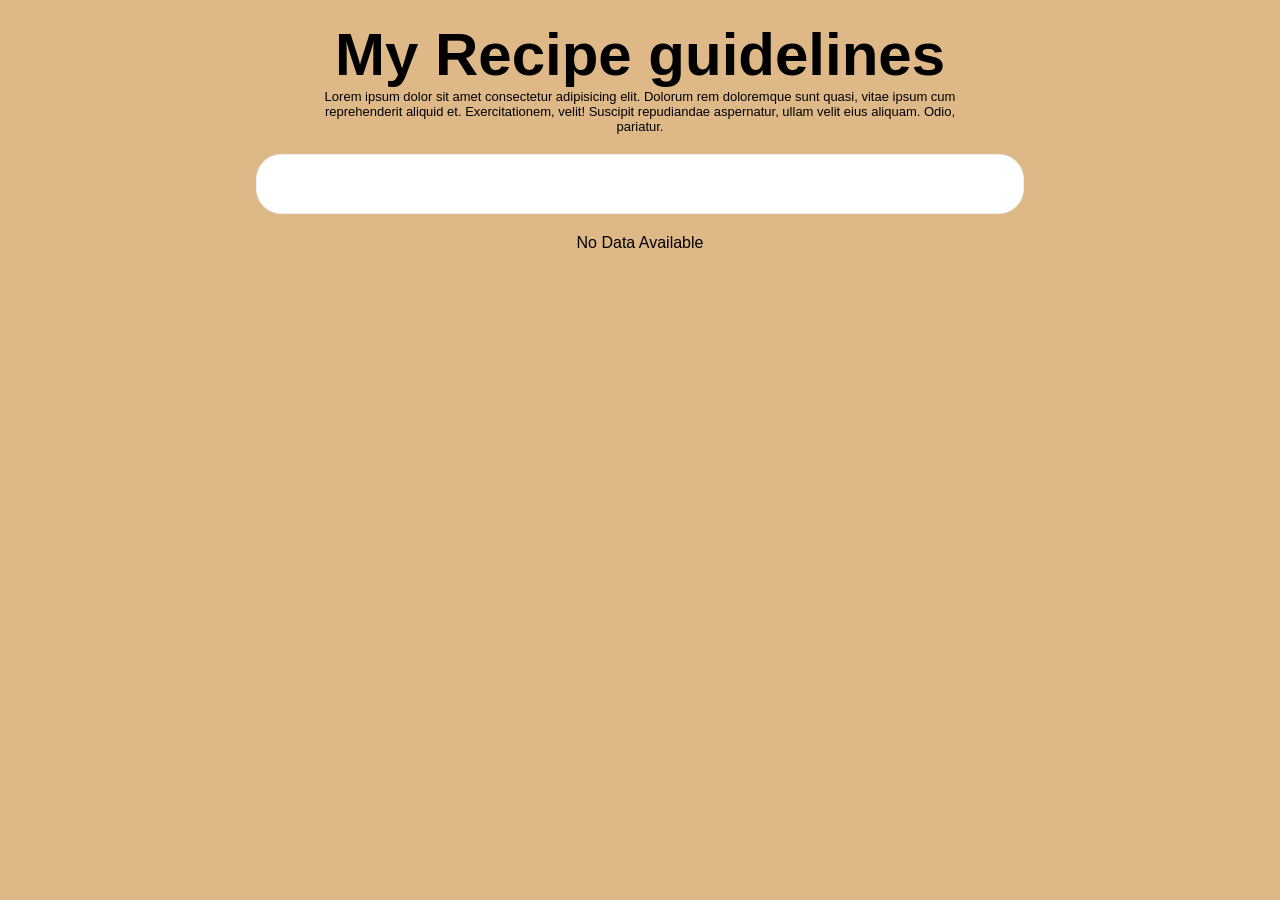
==== index.html @ 7c63aef6 "message" ====
<!DOCTYPE html>
<html lang="en">
  <head>
    <meta charset="UTF-8" />
    <meta name="viewport" content="width=device-width, initial-scale=1.0" />
    <title>Document</title>
    <style>
      * {
        margin: 0;
        padding: 0;
        font-family: "Segoe UI", Tahoma, Geneva, Verdana, sans-serif;
      }
      body {
        background-color: burlywood;
      }
      h1 {
        text-align: center;
        margin-top: 20px;
        font-size: 60px;
      }
      .header-desc {
        font-size: 13px;
        width: 50%;
        text-align: center;
        margin: auto;
      }
      input[type="search"] {
        height: 60px;
        width: 60%;
        background-color: white;
        border: 1px solid #eee;
        border-radius: 25px;
        margin: 20px auto;
        display: flex;
        outline: burlywood;
        padding: 0px 10px;
      }
      #container {
        display: flex;
        flex-direction: row;
        flex-wrap: wrap;
        gap: 10px;
        justify-content: center;
      }
      .card-container {
        width: 300px;
        height: 400px;
        border-radius: 15px;
        border: 1px solid #eee;
        background-color: bisque;
      }
      .card-container img {
        width: 100%;
        border-radius: 15px;
      }
      .card-container .mealname,
      .card-container .category {
        font-size: 20px;
        font-weight: bold;
        padding: 10px;
      }
    </style>
  </head>
  <body>
    <h1>My Recipe guidelines</h1>
    <p class="header-desc">
      Lorem ipsum dolor sit amet consectetur adipisicing elit. Dolorum rem
      doloremque sunt quasi, vitae ipsum cum reprehenderit aliquid et.
      Exercitationem, velit! Suscipit repudiandae aspernatur, ullam velit eius
      aliquam. Odio, pariatur.
    </p>
    <input type="search" name="" id="" />
    <div id="container"></div>
  </body>

  <script>
    const API_URL = "https://www.themealdb.com/api/json/v1/1/search.php?s=";
    const API_URL_SINGLE =
      "https://www.themealdb.com/api/json/v1/1/lookup.php?i={mealID}";

    const container = document.getElementById("container");
    const fetchAllMeals = async () => {
      try {
        const response = await fetch(API_URL);
        const data = await response.json();
        console.log(data);

        const mealsData = data.meals;
        console.log(mealsData)
      if(mealsData.length <= 0){
        console.log("No Data Available")
      }else{
          mealsData.map((meal, index) => {
          const cardContainer = document.createElement("div");
          cardContainer.className = "card-container";
          const p1 = document.createElement("p");
          p1.className = "mealname";
          const category = document.createElement("p");
          category.className = "category";
          const img = document.createElement("img");
          img.src = meal.strMealThumb;
          p1.textContent = "Name:" + meal.strMeal;
          category.textContent = "Cartegory: " + meal.strCategory;

          cardContainer.appendChild(img);
          cardContainer.appendChild(p1);
          cardContainer.appendChild(category);
          container.appendChild(cardContainer);
        });
      }
      } catch (err) {
        const info = document.createElement("p")
        info.textContent = "No Data Available"
        container.appendChild(info)
        console.log(err);
      }
    };
    fetchAllMeals();
  </script>
</html>


<!-- <!DOCTYPE html>
<html lang="en">
  <head>
    <meta charset="UTF-8" />
    <meta name="viewport" content="width= , initial-scale=1.0" />
    <title>Document</title>
    <link rel="stylesheet" href="style.css" />
  </head>
  <body>
    <div class="cards-container">
      <div class="card1">
        <h1>80%</h1>
        <p>
          Faster Recall Response, Pinpoint affected batches in minutes - reduce
          downtime, protect your brand, and act fast.
        </p>
      </div>
      <div class="card2">
        <h1>24/7</h1>
        <p>
          Authentication & Alerts. Get instant alerts for every scan, handoff,
          and suspicious activity - keeping your supply chain secure 24/7.
        </p>
      </div>
      <div class="card3">
        <h1>65%</h1>
        <p>
          More Visibility. Track where your products and who's handling them
          with real-time supply chain insights.
        </p>
      </div>
    </div>

    <div class="section1">
      <div class="left-side">
        <h1>100% <span style="color: rgb(22, 182, 22);" >Supply Chain Tracking</span></h1>
        <p>
          Track each product's full journey from production to delivery in real
          time. Gain visibility at every stage to ensure accountability and
          reduced risk.
        </p>
      </div>
      <div class="right-side"><img src="sitepicture1.png" alt=""></div>
    </div>
    <div class="finding">
      <div class="top">
        <h1 class="top1"><span style="color: rgb(49, 183, 49);">Anti-Counterfeit</span> Technology</h1>
        <p class="top2">Medscan uses blockchain to secure every product's journey - creating a temper-proof record of authenticity, movement, and trust.</p>
      </div>
      <div class="buttom"><img src="sitepicture2.png" alt="">
      </div>
    </div>
    <div class="container3">
      <div><img src="sitepicture3.png" alt="" class="pot1"></div>
      <div class="pot2">
        <h1 >Built-In <span style="color: rgb(75, 211, 75);">Compliance Tools</span></h1>
        <p >Stay aligned with NAFDAC redulations. Auto-generate reports, log product data, and get alerts to streamline compliance.</p>
      </div>
    </div>
    <div class="container4">
      <div class="max1">
        <h1><span style="color: rgb(81, 200, 81);" >Real-Time</span> Dashboard</h1></div>
        <div class="max2"><p>Access live insights into product movement, inventory flow, and risks alerts. Make faster, smarter decisions with an intuitive dashboard.</p>
      </div>
      <div class="small"><img src="dashboardsection1.png" alt="">
      </div>
    </div>
  </body>
</html> -->
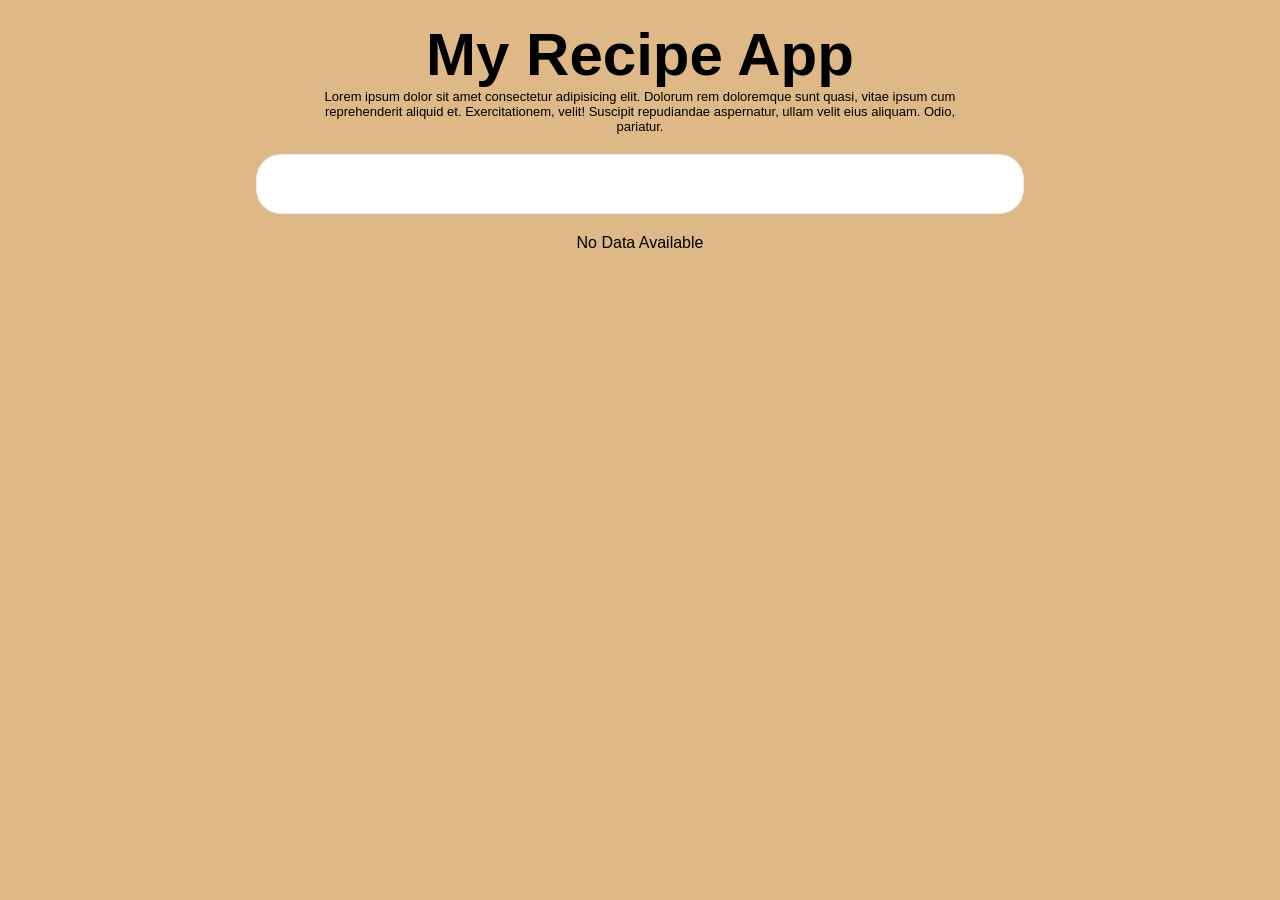
==== commit 3da4efaa: "changed title\" ====
--- a/index.html
+++ b/index.html
@@ -62,7 +62,7 @@
     </style>
   </head>
   <body>
-    <h1>My Recipe guidelines</h1>
+    <h1>My Recipe App </h1>
     <p class="header-desc">
       Lorem ipsum dolor sit amet consectetur adipisicing elit. Dolorum rem
       doloremque sunt quasi, vitae ipsum cum reprehenderit aliquid et.
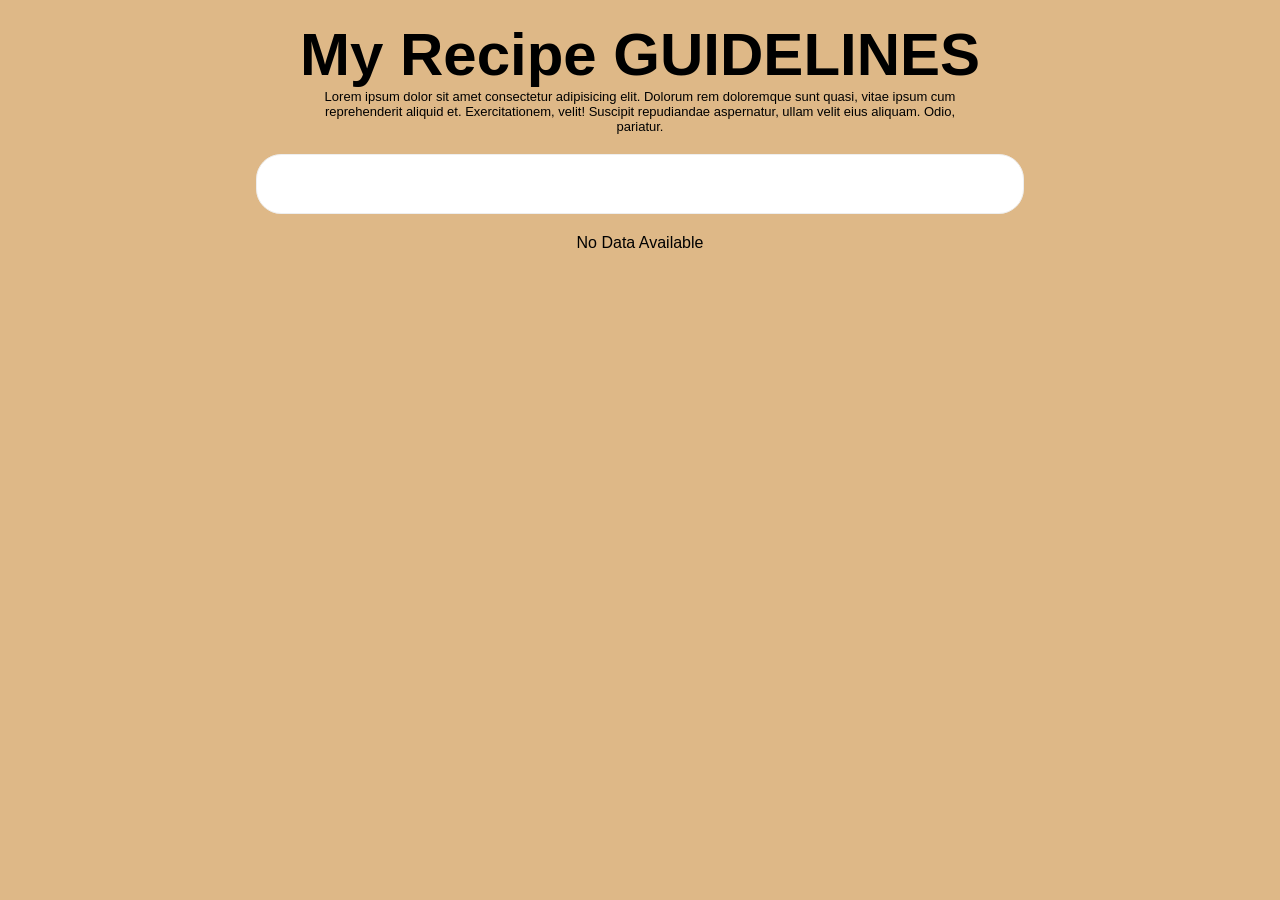
==== commit 7d4de17b: "SECOND COMMIT" ====
--- a/index.html
+++ b/index.html
@@ -1,191 +1,191 @@
-<!DOCTYPE html>
-<html lang="en">
-  <head>
-    <meta charset="UTF-8" />
-    <meta name="viewport" content="width=device-width, initial-scale=1.0" />
-    <title>Document</title>
-    <style>
-      * {
-        margin: 0;
-        padding: 0;
-        font-family: "Segoe UI", Tahoma, Geneva, Verdana, sans-serif;
-      }
-      body {
-        background-color: burlywood;
-      }
-      h1 {
-        text-align: center;
-        margin-top: 20px;
-        font-size: 60px;
-      }
-      .header-desc {
-        font-size: 13px;
-        width: 50%;
-        text-align: center;
-        margin: auto;
-      }
-      input[type="search"] {
-        height: 60px;
-        width: 60%;
-        background-color: white;
-        border: 1px solid #eee;
-        border-radius: 25px;
-        margin: 20px auto;
-        display: flex;
-        outline: burlywood;
-        padding: 0px 10px;
-      }
-      #container {
-        display: flex;
-        flex-direction: row;
-        flex-wrap: wrap;
-        gap: 10px;
-        justify-content: center;
-      }
-      .card-container {
-        width: 300px;
-        height: 400px;
-        border-radius: 15px;
-        border: 1px solid #eee;
-        background-color: bisque;
-      }
-      .card-container img {
-        width: 100%;
-        border-radius: 15px;
-      }
-      .card-container .mealname,
-      .card-container .category {
-        font-size: 20px;
-        font-weight: bold;
-        padding: 10px;
-      }
-    </style>
-  </head>
-  <body>
-    <h1>My Recipe App </h1>
-    <p class="header-desc">
-      Lorem ipsum dolor sit amet consectetur adipisicing elit. Dolorum rem
-      doloremque sunt quasi, vitae ipsum cum reprehenderit aliquid et.
-      Exercitationem, velit! Suscipit repudiandae aspernatur, ullam velit eius
-      aliquam. Odio, pariatur.
-    </p>
-    <input type="search" name="" id="" />
-    <div id="container"></div>
-  </body>
-
-  <script>
-    const API_URL = "https://www.themealdb.com/api/json/v1/1/search.php?s=";
-    const API_URL_SINGLE =
-      "https://www.themealdb.com/api/json/v1/1/lookup.php?i={mealID}";
-
-    const container = document.getElementById("container");
-    const fetchAllMeals = async () => {
-      try {
-        const response = await fetch(API_URL);
-        const data = await response.json();
-        console.log(data);
-
-        const mealsData = data.meals;
-        console.log(mealsData)
-      if(mealsData.length <= 0){
-        console.log("No Data Available")
-      }else{
-          mealsData.map((meal, index) => {
-          const cardContainer = document.createElement("div");
-          cardContainer.className = "card-container";
-          const p1 = document.createElement("p");
-          p1.className = "mealname";
-          const category = document.createElement("p");
-          category.className = "category";
-          const img = document.createElement("img");
-          img.src = meal.strMealThumb;
-          p1.textContent = "Name:" + meal.strMeal;
-          category.textContent = "Cartegory: " + meal.strCategory;
-
-          cardContainer.appendChild(img);
-          cardContainer.appendChild(p1);
-          cardContainer.appendChild(category);
-          container.appendChild(cardContainer);
-        });
-      }
-      } catch (err) {
-        const info = document.createElement("p")
-        info.textContent = "No Data Available"
-        container.appendChild(info)
-        console.log(err);
-      }
-    };
-    fetchAllMeals();
-  </script>
-</html>
-
-
-<!-- <!DOCTYPE html>
-<html lang="en">
-  <head>
-    <meta charset="UTF-8" />
-    <meta name="viewport" content="width= , initial-scale=1.0" />
-    <title>Document</title>
-    <link rel="stylesheet" href="style.css" />
-  </head>
-  <body>
-    <div class="cards-container">
-      <div class="card1">
-        <h1>80%</h1>
-        <p>
-          Faster Recall Response, Pinpoint affected batches in minutes - reduce
-          downtime, protect your brand, and act fast.
-        </p>
-      </div>
-      <div class="card2">
-        <h1>24/7</h1>
-        <p>
-          Authentication & Alerts. Get instant alerts for every scan, handoff,
-          and suspicious activity - keeping your supply chain secure 24/7.
-        </p>
-      </div>
-      <div class="card3">
-        <h1>65%</h1>
-        <p>
-          More Visibility. Track where your products and who's handling them
-          with real-time supply chain insights.
-        </p>
-      </div>
-    </div>
-
-    <div class="section1">
-      <div class="left-side">
-        <h1>100% <span style="color: rgb(22, 182, 22);" >Supply Chain Tracking</span></h1>
-        <p>
-          Track each product's full journey from production to delivery in real
-          time. Gain visibility at every stage to ensure accountability and
-          reduced risk.
-        </p>
-      </div>
-      <div class="right-side"><img src="sitepicture1.png" alt=""></div>
-    </div>
-    <div class="finding">
-      <div class="top">
-        <h1 class="top1"><span style="color: rgb(49, 183, 49);">Anti-Counterfeit</span> Technology</h1>
-        <p class="top2">Medscan uses blockchain to secure every product's journey - creating a temper-proof record of authenticity, movement, and trust.</p>
-      </div>
-      <div class="buttom"><img src="sitepicture2.png" alt="">
-      </div>
-    </div>
-    <div class="container3">
-      <div><img src="sitepicture3.png" alt="" class="pot1"></div>
-      <div class="pot2">
-        <h1 >Built-In <span style="color: rgb(75, 211, 75);">Compliance Tools</span></h1>
-        <p >Stay aligned with NAFDAC redulations. Auto-generate reports, log product data, and get alerts to streamline compliance.</p>
-      </div>
-    </div>
-    <div class="container4">
-      <div class="max1">
-        <h1><span style="color: rgb(81, 200, 81);" >Real-Time</span> Dashboard</h1></div>
-        <div class="max2"><p>Access live insights into product movement, inventory flow, and risks alerts. Make faster, smarter decisions with an intuitive dashboard.</p>
-      </div>
-      <div class="small"><img src="dashboardsection1.png" alt="">
-      </div>
-    </div>
-  </body>
-</html> -->
+<!DOCTYPE html>
+<html lang="en">
+  <head>
+    <meta charset="UTF-8" />
+    <meta name="viewport" content="width=device-width, initial-scale=1.0" />
+    <title>Document</title>
+    <style>
+      * {
+        margin: 0;
+        padding: 0;
+        font-family: "Segoe UI", Tahoma, Geneva, Verdana, sans-serif;
+      }
+      body {
+        background-color: burlywood;
+      }
+      h1 {
+        text-align: center;
+        margin-top: 20px;
+        font-size: 60px;
+      }
+      .header-desc {
+        font-size: 13px;
+        width: 50%;
+        text-align: center;
+        margin: auto;
+      }
+      input[type="search"] {
+        height: 60px;
+        width: 60%;
+        background-color: white;
+        border: 1px solid #eee;
+        border-radius: 25px;
+        margin: 20px auto;
+        display: flex;
+        outline: burlywood;
+        padding: 0px 10px;
+      }
+      #container {
+        display: flex;
+        flex-direction: row;
+        flex-wrap: wrap;
+        gap: 10px;
+        justify-content: center;
+      }
+      .card-container {
+        width: 300px;
+        height: 400px;
+        border-radius: 15px;
+        border: 1px solid #eee;
+        background-color: bisque;
+      }
+      .card-container img {
+        width: 100%;
+        border-radius: 15px;
+      }
+      .card-container .mealname,
+      .card-container .category {
+        font-size: 20px;
+        font-weight: bold;
+        padding: 10px;
+      }
+    </style>
+  </head>
+  <body>
+    <h1>My Recipe GUIDELINES</h1>
+    <p class="header-desc">
+      Lorem ipsum dolor sit amet consectetur adipisicing elit. Dolorum rem
+      doloremque sunt quasi, vitae ipsum cum reprehenderit aliquid et.
+      Exercitationem, velit! Suscipit repudiandae aspernatur, ullam velit eius
+      aliquam. Odio, pariatur.
+    </p>
+    <input type="search" name="" id="" />
+    <div id="container"></div>
+  </body>
+
+  <script>
+    const API_URL = "https://www.themealdb.com/api/json/v1/1/search.php?s=";
+    const API_URL_SINGLE =
+      "https://www.themealdb.com/api/json/v1/1/lookup.php?i={mealID}";
+
+    const container = document.getElementById("container");
+    const fetchAllMeals = async () => {
+      try {
+        const response = await fetch(API_URL);
+        const data = await response.json();
+        console.log(data);
+
+        const mealsData = data.meals;
+        console.log(mealsData)
+      if(mealsData.length <= 0){
+        console.log("No Data Available")
+      }else{
+          mealsData.map((meal, index) => {
+          const cardContainer = document.createElement("div");
+          cardContainer.className = "card-container";
+          const p1 = document.createElement("p");
+          p1.className = "mealname";
+          const category = document.createElement("p");
+          category.className = "category";
+          const img = document.createElement("img");
+          img.src = meal.strMealThumb;
+          p1.textContent = "Name:" + meal.strMeal;
+          category.textContent = "Cartegory: " + meal.strCategory;
+
+          cardContainer.appendChild(img);
+          cardContainer.appendChild(p1);
+          cardContainer.appendChild(category);
+          container.appendChild(cardContainer);
+        });
+      }
+      } catch (err) {
+        const info = document.createElement("p")
+        info.textContent = "No Data Available"
+        container.appendChild(info)
+        console.log(err);
+      }
+    };
+    fetchAllMeals();
+  </script>
+</html>
+
+
+<!-- <!DOCTYPE html>
+<html lang="en">
+  <head>
+    <meta charset="UTF-8" />
+    <meta name="viewport" content="width= , initial-scale=1.0" />
+    <title>Document</title>
+    <link rel="stylesheet" href="style.css" />
+  </head>
+  <body>
+    <div class="cards-container">
+      <div class="card1">
+        <h1>80%</h1>
+        <p>
+          Faster Recall Response, Pinpoint affected batches in minutes - reduce
+          downtime, protect your brand, and act fast.
+        </p>
+      </div>
+      <div class="card2">
+        <h1>24/7</h1>
+        <p>
+          Authentication & Alerts. Get instant alerts for every scan, handoff,
+          and suspicious activity - keeping your supply chain secure 24/7.
+        </p>
+      </div>
+      <div class="card3">
+        <h1>65%</h1>
+        <p>
+          More Visibility. Track where your products and who's handling them
+          with real-time supply chain insights.
+        </p>
+      </div>
+    </div>
+
+    <div class="section1">
+      <div class="left-side">
+        <h1>100% <span style="color: rgb(22, 182, 22);" >Supply Chain Tracking</span></h1>
+        <p>
+          Track each product's full journey from production to delivery in real
+          time. Gain visibility at every stage to ensure accountability and
+          reduced risk.
+        </p>
+      </div>
+      <div class="right-side"><img src="sitepicture1.png" alt=""></div>
+    </div>
+    <div class="finding">
+      <div class="top">
+        <h1 class="top1"><span style="color: rgb(49, 183, 49);">Anti-Counterfeit</span> Technology</h1>
+        <p class="top2">Medscan uses blockchain to secure every product's journey - creating a temper-proof record of authenticity, movement, and trust.</p>
+      </div>
+      <div class="buttom"><img src="sitepicture2.png" alt="">
+      </div>
+    </div>
+    <div class="container3">
+      <div><img src="sitepicture3.png" alt="" class="pot1"></div>
+      <div class="pot2">
+        <h1 >Built-In <span style="color: rgb(75, 211, 75);">Compliance Tools</span></h1>
+        <p >Stay aligned with NAFDAC redulations. Auto-generate reports, log product data, and get alerts to streamline compliance.</p>
+      </div>
+    </div>
+    <div class="container4">
+      <div class="max1">
+        <h1><span style="color: rgb(81, 200, 81);" >Real-Time</span> Dashboard</h1></div>
+        <div class="max2"><p>Access live insights into product movement, inventory flow, and risks alerts. Make faster, smarter decisions with an intuitive dashboard.</p>
+      </div>
+      <div class="small"><img src="dashboardsection1.png" alt="">
+      </div>
+    </div>
+  </body>
+</html> -->
--- a/style.css
+++ b/style.css
@@ -0,0 +1,204 @@
+
+
+*{
+  margin: 0;
+  padding: 0;
+  font-family: 'Lucida Sans', 'Lucida Sans Regular', 'Lucida Grande', 'Lucida Sans Unicode', Geneva, Verdana, sans-serif;
+
+}
+body{
+
+}
+.cards-container{
+  display: flex;
+  flex-direction: row;
+  gap: 10px;
+  margin: 20px 10px;
+}
+.card2{
+  border-left: 2px solid black;
+  border-right: 2px solid black;
+}
+.card1, .card2, .card3{
+  padding: 10px;
+}
+.card1 h1, .card2 h1, .card3 h1{
+  color: rgb(22, 182, 22);
+  text-align: center;
+}
+.card1 p, .card2 p, .card3 p{
+  font-size: 14px;
+  text-align: center;
+  margin: 5px auto;
+}
+.section1{
+  display: flex;
+  flex-direction: row;
+  justify-content: center;
+  align-items: center;
+  margin: 30px auto;
+  width: 90%;
+}
+
+.left-side{
+  width: 50%;
+}
+.left-side p{
+  font-size: 14px;
+  color: rgb(52, 52, 52);
+  width: 80%;
+  margin-top: 10px;
+}
+.right-side{
+  width: 50%;
+}
+.right-side img{
+  width: 90%;
+}
+.finding{
+  flex-direction: column;
+  display: flex;
+  margin: 20px,20px;
+}
+.top1{
+  margin-top: 60px;
+  justify-content: center;
+  text-align: center;
+}
+.top2{
+  margin-left: 20px;
+  margin-top: 20px;
+  justify-content: center;
+  text-align: center;
+}
+.buttom{
+  justify-content: center;
+  margin: 20px auto;
+  
+}
+.container3{
+  flex-direction: row;
+  display: flex;
+  text-align: center;
+  justify-content: center;
+}
+.pot1{
+margin-bottom: 20px;
+  height: 300px;
+  flex-direction: row;
+  display: flex;
+}
+.pot2{
+  margin-left: 20px;
+  margin-top: 8%;
+  width: 500px;
+  flex-direction: column;
+  display: flex;
+}
+.container4{
+  display: flex;
+  flex-direction: column;
+  justify-content: center;
+ text-align: center;
+}
+.max1{
+  margin-bottom: 20px;
+}
+.max2{
+  margin-left: 100px;
+  margin-bottom: 20px;
+  width: 1000px;
+  text-align: center;
+  justify-content: center;
+}
+.small img{
+  width: 80%;
+}
+/* *{
+
+  margin: 0;
+  padding: 0;
+  font-family: sans-serif;
+  box-sizing: border-box;
+}
+
+body{
+  background: #ff7878;
+}
+
+.container{
+display: flex;
+flex-direction: column;
+gap: 10px;
+width: 95%;
+margin: 15px auto;
+}
+
+.top{
+  display: flex;
+  flex-direction: row;
+  gap: 10px;
+  margin: 0 auto;
+}
+
+.bottom{
+  display: flex;
+  flex-direction: row;
+  gap: 10px;
+  margin: 0 auto;
+}
+
+.top1{
+  width: 300px;
+  background: linear-gradient(375deg, black, red);
+  height: 250px;
+  border-radius: 15px;
+}
+.top2{
+  width: 300px;
+  background: linear-gradient(375deg, black, red);
+  border-radius: 15px;
+  height: 250px;
+}
+.bottom1{
+  width: 200px;
+  background: linear-gradient(375deg, black, red);
+  border-radius: 15px;
+  height: 250px;
+}
+.bottom2{
+  width: 200px;
+  background: linear-gradient(375deg, black, red);
+  border-radius: 15px;
+  height: 250px;
+}
+.bottom3{
+  width: 200px;
+  background: linear-gradient(375deg, black, red);
+  border-radius: 15px;
+  height: 250px;
+}
+
+
+@media (max-width: 700px){
+  .top{
+    flex-direction: column;
+  }
+  .bottom{
+    flex-direction: column;
+  }
+  .bottom1, .bottom2, .bottom3{
+    width: 300px;
+  }
+}
+@media (max-width: 500px){
+  .top{
+    flex-direction: column;
+  }
+  .bottom{
+    flex-direction: column;
+  }
+  .bottom1, .bottom2, .bottom3{
+    width: 300px;
+  }
+} */
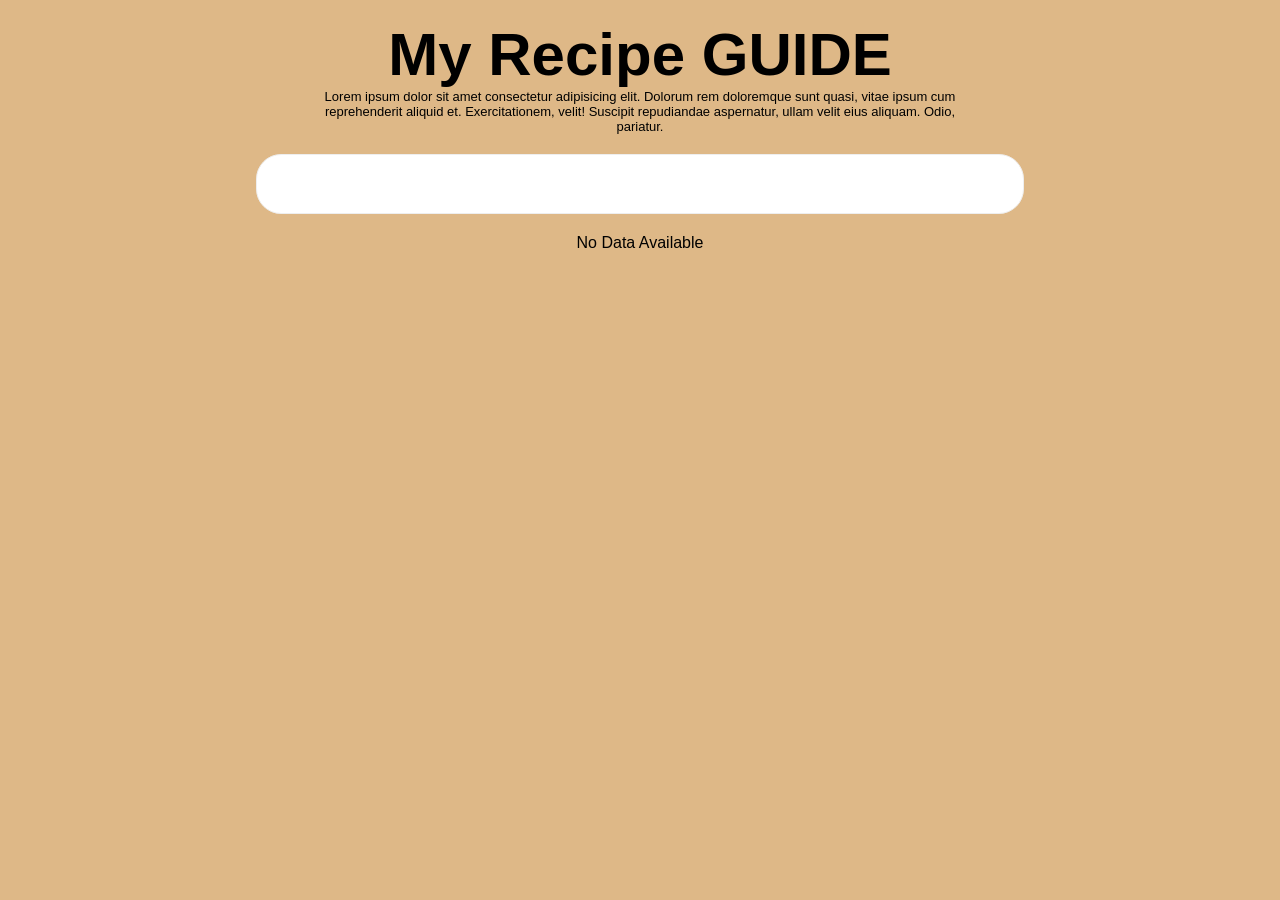
==== commit 43c57d77: "CHANGE TO GUIDE" ====
--- a/index.html
+++ b/index.html
@@ -62,7 +62,7 @@
     </style>
   </head>
   <body>
-    <h1>My Recipe GUIDELINES</h1>
+    <h1>My Recipe GUIDE</h1>
     <p class="header-desc">
       Lorem ipsum dolor sit amet consectetur adipisicing elit. Dolorum rem
       doloremque sunt quasi, vitae ipsum cum reprehenderit aliquid et.
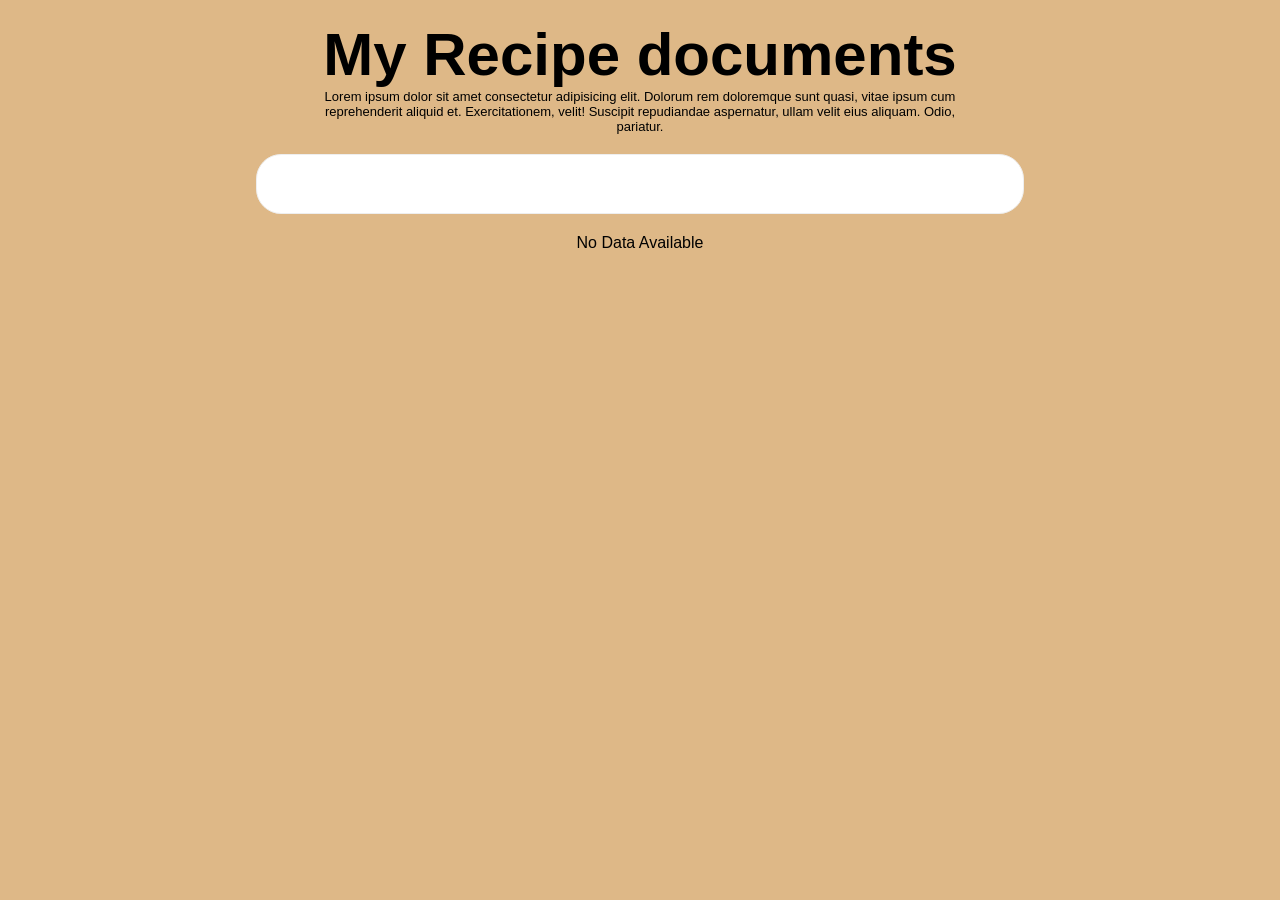
==== commit 6c1c1d3d: "change of name" ====
--- a/index.html
+++ b/index.html
@@ -1,191 +1,191 @@
-<!DOCTYPE html>
-<html lang="en">
-  <head>
-    <meta charset="UTF-8" />
-    <meta name="viewport" content="width=device-width, initial-scale=1.0" />
-    <title>Document</title>
-    <style>
-      * {
-        margin: 0;
-        padding: 0;
-        font-family: "Segoe UI", Tahoma, Geneva, Verdana, sans-serif;
-      }
-      body {
-        background-color: burlywood;
-      }
-      h1 {
-        text-align: center;
-        margin-top: 20px;
-        font-size: 60px;
-      }
-      .header-desc {
-        font-size: 13px;
-        width: 50%;
-        text-align: center;
-        margin: auto;
-      }
-      input[type="search"] {
-        height: 60px;
-        width: 60%;
-        background-color: white;
-        border: 1px solid #eee;
-        border-radius: 25px;
-        margin: 20px auto;
-        display: flex;
-        outline: burlywood;
-        padding: 0px 10px;
-      }
-      #container {
-        display: flex;
-        flex-direction: row;
-        flex-wrap: wrap;
-        gap: 10px;
-        justify-content: center;
-      }
-      .card-container {
-        width: 300px;
-        height: 400px;
-        border-radius: 15px;
-        border: 1px solid #eee;
-        background-color: bisque;
-      }
-      .card-container img {
-        width: 100%;
-        border-radius: 15px;
-      }
-      .card-container .mealname,
-      .card-container .category {
-        font-size: 20px;
-        font-weight: bold;
-        padding: 10px;
-      }
-    </style>
-  </head>
-  <body>
-    <h1>My Recipe GUIDE</h1>
-    <p class="header-desc">
-      Lorem ipsum dolor sit amet consectetur adipisicing elit. Dolorum rem
-      doloremque sunt quasi, vitae ipsum cum reprehenderit aliquid et.
-      Exercitationem, velit! Suscipit repudiandae aspernatur, ullam velit eius
-      aliquam. Odio, pariatur.
-    </p>
-    <input type="search" name="" id="" />
-    <div id="container"></div>
-  </body>
-
-  <script>
-    const API_URL = "https://www.themealdb.com/api/json/v1/1/search.php?s=";
-    const API_URL_SINGLE =
-      "https://www.themealdb.com/api/json/v1/1/lookup.php?i={mealID}";
-
-    const container = document.getElementById("container");
-    const fetchAllMeals = async () => {
-      try {
-        const response = await fetch(API_URL);
-        const data = await response.json();
-        console.log(data);
-
-        const mealsData = data.meals;
-        console.log(mealsData)
-      if(mealsData.length <= 0){
-        console.log("No Data Available")
-      }else{
-          mealsData.map((meal, index) => {
-          const cardContainer = document.createElement("div");
-          cardContainer.className = "card-container";
-          const p1 = document.createElement("p");
-          p1.className = "mealname";
-          const category = document.createElement("p");
-          category.className = "category";
-          const img = document.createElement("img");
-          img.src = meal.strMealThumb;
-          p1.textContent = "Name:" + meal.strMeal;
-          category.textContent = "Cartegory: " + meal.strCategory;
-
-          cardContainer.appendChild(img);
-          cardContainer.appendChild(p1);
-          cardContainer.appendChild(category);
-          container.appendChild(cardContainer);
-        });
-      }
-      } catch (err) {
-        const info = document.createElement("p")
-        info.textContent = "No Data Available"
-        container.appendChild(info)
-        console.log(err);
-      }
-    };
-    fetchAllMeals();
-  </script>
-</html>
-
-
-<!-- <!DOCTYPE html>
-<html lang="en">
-  <head>
-    <meta charset="UTF-8" />
-    <meta name="viewport" content="width= , initial-scale=1.0" />
-    <title>Document</title>
-    <link rel="stylesheet" href="style.css" />
-  </head>
-  <body>
-    <div class="cards-container">
-      <div class="card1">
-        <h1>80%</h1>
-        <p>
-          Faster Recall Response, Pinpoint affected batches in minutes - reduce
-          downtime, protect your brand, and act fast.
-        </p>
-      </div>
-      <div class="card2">
-        <h1>24/7</h1>
-        <p>
-          Authentication & Alerts. Get instant alerts for every scan, handoff,
-          and suspicious activity - keeping your supply chain secure 24/7.
-        </p>
-      </div>
-      <div class="card3">
-        <h1>65%</h1>
-        <p>
-          More Visibility. Track where your products and who's handling them
-          with real-time supply chain insights.
-        </p>
-      </div>
-    </div>
-
-    <div class="section1">
-      <div class="left-side">
-        <h1>100% <span style="color: rgb(22, 182, 22);" >Supply Chain Tracking</span></h1>
-        <p>
-          Track each product's full journey from production to delivery in real
-          time. Gain visibility at every stage to ensure accountability and
-          reduced risk.
-        </p>
-      </div>
-      <div class="right-side"><img src="sitepicture1.png" alt=""></div>
-    </div>
-    <div class="finding">
-      <div class="top">
-        <h1 class="top1"><span style="color: rgb(49, 183, 49);">Anti-Counterfeit</span> Technology</h1>
-        <p class="top2">Medscan uses blockchain to secure every product's journey - creating a temper-proof record of authenticity, movement, and trust.</p>
-      </div>
-      <div class="buttom"><img src="sitepicture2.png" alt="">
-      </div>
-    </div>
-    <div class="container3">
-      <div><img src="sitepicture3.png" alt="" class="pot1"></div>
-      <div class="pot2">
-        <h1 >Built-In <span style="color: rgb(75, 211, 75);">Compliance Tools</span></h1>
-        <p >Stay aligned with NAFDAC redulations. Auto-generate reports, log product data, and get alerts to streamline compliance.</p>
-      </div>
-    </div>
-    <div class="container4">
-      <div class="max1">
-        <h1><span style="color: rgb(81, 200, 81);" >Real-Time</span> Dashboard</h1></div>
-        <div class="max2"><p>Access live insights into product movement, inventory flow, and risks alerts. Make faster, smarter decisions with an intuitive dashboard.</p>
-      </div>
-      <div class="small"><img src="dashboardsection1.png" alt="">
-      </div>
-    </div>
-  </body>
-</html> -->
+<!DOCTYPE html>
+<html lang="en">
+  <head>
+    <meta charset="UTF-8" />
+    <meta name="viewport" content="width=device-width, initial-scale=1.0" />
+    <title>Document</title>
+    <style>
+      * {
+        margin: 0;
+        padding: 0;
+        font-family: "Segoe UI", Tahoma, Geneva, Verdana, sans-serif;
+      }
+      body {
+        background-color: burlywood;
+      }
+      h1 {
+        text-align: center;
+        margin-top: 20px;
+        font-size: 60px;
+      }
+      .header-desc {
+        font-size: 13px;
+        width: 50%;
+        text-align: center;
+        margin: auto;
+      }
+      input[type="search"] {
+        height: 60px;
+        width: 60%;
+        background-color: white;
+        border: 1px solid #eee;
+        border-radius: 25px;
+        margin: 20px auto;
+        display: flex;
+        outline: burlywood;
+        padding: 0px 10px;
+      }
+      #container {
+        display: flex;
+        flex-direction: row;
+        flex-wrap: wrap;
+        gap: 10px;
+        justify-content: center;
+      }
+      .card-container {
+        width: 300px;
+        height: 400px;
+        border-radius: 15px;
+        border: 1px solid #eee;
+        background-color: bisque;
+      }
+      .card-container img {
+        width: 100%;
+        border-radius: 15px;
+      }
+      .card-container .mealname,
+      .card-container .category {
+        font-size: 20px;
+        font-weight: bold;
+        padding: 10px;
+      }
+    </style>
+  </head>
+  <body>
+    <h1>My Recipe documents</h1>
+    <p class="header-desc">
+      Lorem ipsum dolor sit amet consectetur adipisicing elit. Dolorum rem
+      doloremque sunt quasi, vitae ipsum cum reprehenderit aliquid et.
+      Exercitationem, velit! Suscipit repudiandae aspernatur, ullam velit eius
+      aliquam. Odio, pariatur.
+    </p>
+    <input type="search" name="" id="" />
+    <div id="container"></div>
+  </body>
+
+  <script>
+    const API_URL = "https://www.themealdb.com/api/json/v1/1/search.php?s=";
+    const API_URL_SINGLE =
+      "https://www.themealdb.com/api/json/v1/1/lookup.php?i={mealID}";
+
+    const container = document.getElementById("container");
+    const fetchAllMeals = async () => {
+      try {
+        const response = await fetch(API_URL);
+        const data = await response.json();
+        console.log(data);
+
+        const mealsData = data.meals;
+        console.log(mealsData)
+      if(mealsData.length <= 0){
+        console.log("No Data Available")
+      }else{
+          mealsData.map((meal, index) => {
+          const cardContainer = document.createElement("div");
+          cardContainer.className = "card-container";
+          const p1 = document.createElement("p");
+          p1.className = "mealname";
+          const category = document.createElement("p");
+          category.className = "category";
+          const img = document.createElement("img");
+          img.src = meal.strMealThumb;
+          p1.textContent = "Name:" + meal.strMeal;
+          category.textContent = "Cartegory: " + meal.strCategory;
+
+          cardContainer.appendChild(img);
+          cardContainer.appendChild(p1);
+          cardContainer.appendChild(category);
+          container.appendChild(cardContainer);
+        });
+      }
+      } catch (err) {
+        const info = document.createElement("p")
+        info.textContent = "No Data Available"
+        container.appendChild(info)
+        console.log(err);
+      }
+    };
+    fetchAllMeals();
+  </script>
+</html>
+
+
+<!-- <!DOCTYPE html>
+<html lang="en">
+  <head>
+    <meta charset="UTF-8" />
+    <meta name="viewport" content="width= , initial-scale=1.0" />
+    <title>Document</title>
+    <link rel="stylesheet" href="style.css" />
+  </head>
+  <body>
+    <div class="cards-container">
+      <div class="card1">
+        <h1>80%</h1>
+        <p>
+          Faster Recall Response, Pinpoint affected batches in minutes - reduce
+          downtime, protect your brand, and act fast.
+        </p>
+      </div>
+      <div class="card2">
+        <h1>24/7</h1>
+        <p>
+          Authentication & Alerts. Get instant alerts for every scan, handoff,
+          and suspicious activity - keeping your supply chain secure 24/7.
+        </p>
+      </div>
+      <div class="card3">
+        <h1>65%</h1>
+        <p>
+          More Visibility. Track where your products and who's handling them
+          with real-time supply chain insights.
+        </p>
+      </div>
+    </div>
+
+    <div class="section1">
+      <div class="left-side">
+        <h1>100% <span style="color: rgb(22, 182, 22);" >Supply Chain Tracking</span></h1>
+        <p>
+          Track each product's full journey from production to delivery in real
+          time. Gain visibility at every stage to ensure accountability and
+          reduced risk.
+        </p>
+      </div>
+      <div class="right-side"><img src="sitepicture1.png" alt=""></div>
+    </div>
+    <div class="finding">
+      <div class="top">
+        <h1 class="top1"><span style="color: rgb(49, 183, 49);">Anti-Counterfeit</span> Technology</h1>
+        <p class="top2">Medscan uses blockchain to secure every product's journey - creating a temper-proof record of authenticity, movement, and trust.</p>
+      </div>
+      <div class="buttom"><img src="sitepicture2.png" alt="">
+      </div>
+    </div>
+    <div class="container3">
+      <div><img src="sitepicture3.png" alt="" class="pot1"></div>
+      <div class="pot2">
+        <h1 >Built-In <span style="color: rgb(75, 211, 75);">Compliance Tools</span></h1>
+        <p >Stay aligned with NAFDAC redulations. Auto-generate reports, log product data, and get alerts to streamline compliance.</p>
+      </div>
+    </div>
+    <div class="container4">
+      <div class="max1">
+        <h1><span style="color: rgb(81, 200, 81);" >Real-Time</span> Dashboard</h1></div>
+        <div class="max2"><p>Access live insights into product movement, inventory flow, and risks alerts. Make faster, smarter decisions with an intuitive dashboard.</p>
+      </div>
+      <div class="small"><img src="dashboardsection1.png" alt="">
+      </div>
+    </div>
+  </body>
+</html> -->
